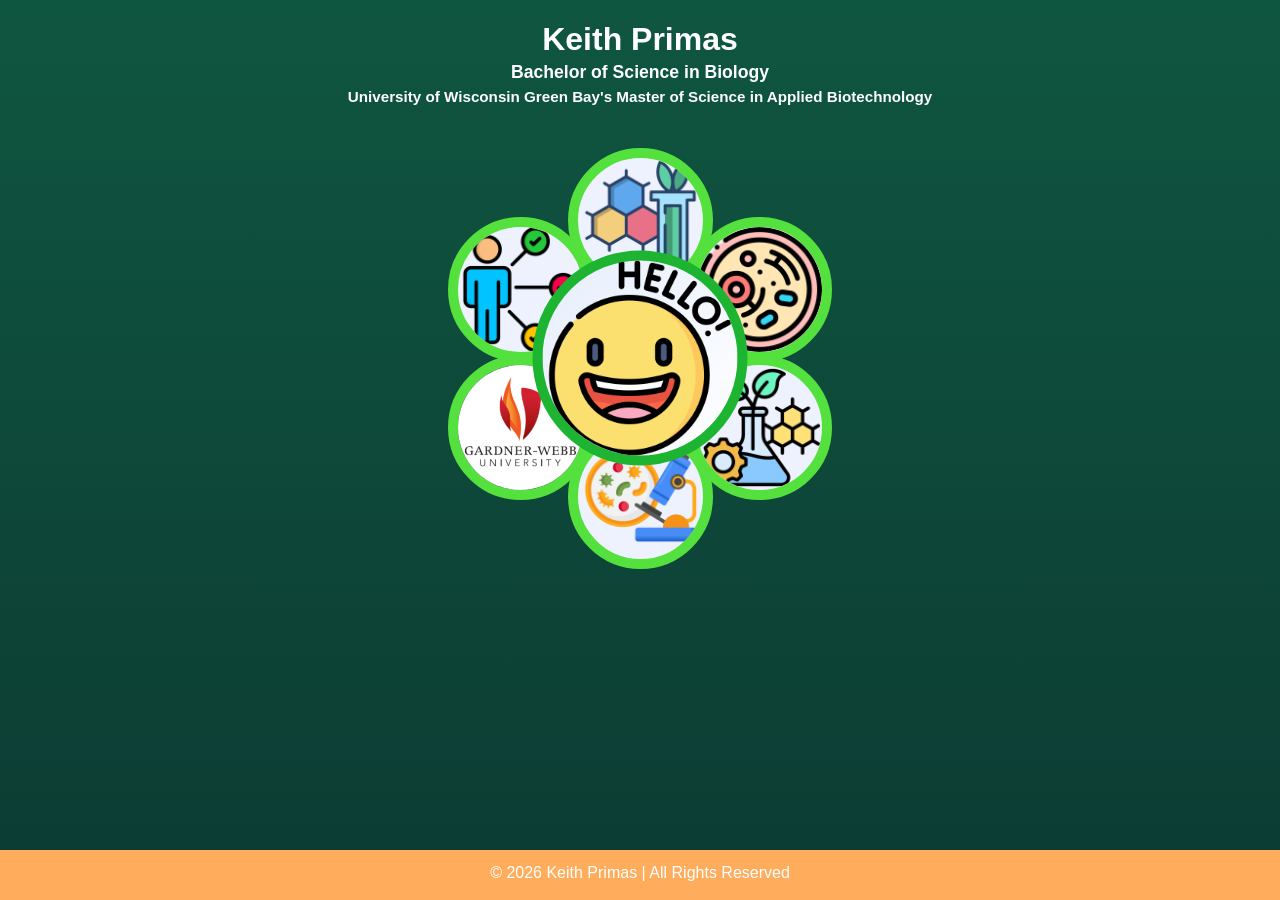
==== UW_Application/index.html @ 5aff79a2 "Add files via upload" ====
<!DOCTYPE html>
<html lang="en">
<head>
  <meta charset="utf-8" />
  <meta name="viewport" content="width=device-width,initial-scale=1" />
  <title>UW Green Bay</title>
  <link rel="stylesheet" href="assets/styles.css" />
</head>
<body>
  <header>
    <h1 id="name">Keith Primas</h1>
    <h2 id="degree">Bachelor of Science in Biology</h2>
    <h3 id="school">University of Wisconsin Green Bay's Master of Science in Applied Biotechnology</h3>
  </header>

  <main>
    <div class="circle-container">
      <img src="assets/me.png" alt="Keith Primas" class="center-image" />

      <div class="orbit">
        <img src="assets/orgochem.png" alt="Organic Chemistry" class="orbit-image" data-info="Organic Chemistry: The study of carbon-containing compounds, their structure, properties, composition, and reactions." />
        <img src="assets/cellbio.png" alt="Cell Biology" class="orbit-image" data-info="Cell Biology: Investigates cellular components, how they interact, and the vital processes that enable cells to grow, divide, specialize, and communicate." />
        <img src="assets/biochem.png" alt="Biochemistry" class="orbit-image" data-info="Biochemistry: The study of chemical processes and components within cells, focusing on the structure, function, and interactions of biomolecules like proteins, nucleic acids, lipids, and carbohydrates." />
        <img src="assets/microbio.png" alt="Microbiology" class="orbit-image" data-info="Microbiology: The study of microscopic organisms, such as bacteria, viruses, archaea, fungi, and protozoa." />
        <img src="assets/GWU.png" alt="Gardner-Webb University" class="orbit-image" data-info="Gardner-Webb University: B.S. in Biology with Minors in Chemistry and Spanish. 3.09 GPA, 2017" />
        <img src="assets/skills.png" alt="Skills" class="orbit-image" data-info="Skills include: Preparing bacterial cultures, gel electrophoresis, gas chromatography, analysis of mammalian cell types, Infrared Spectroscopy, steam distillation, fullstack software development, and conducting scientific research of peer-reviewed papers." />
      </div>
    </div>
  </main>

  <footer>
    <p>© 2026 Keith Primas | All Rights Reserved</p>
  </footer>

  <!-- Popup -->
  <div id="popup" class="popup" aria-hidden="true">
    <button class="close-btn" aria-label="Close popup">&times;</button>
    <p id="popup-text"></p>
  </div>

  <!-- Image Display -->
  <div id="image-display" class="image-display" aria-hidden="true">
    <button class="close-btn" aria-label="Close image">&times;</button>
    <img id="display-image" src="" alt="" />
  </div>

  <script src="assets/script.js"></script>
</body>
</html>
---- UW_Application/assets/styles.css ----
html, body {
  height: 100%;
  overflow-x: hidden;
  overflow-y: hidden;
}

* { box-sizing: border-box; margin: 0; padding: 0; }

body{
  font-family: "Poppins", sans-serif;
  background: linear-gradient(180deg,#0f5640,#0c3b33);
  color:#fff;
  display:flex;
  flex-direction:column;
  align-items:center;
  justify-content:flex-start;
  min-height: 100vh;
  padding-bottom: 58px; /* match footer height exactly */
  box-sizing: border-box;
  overflow-x: hidden;
  margin: 0;
}

main{ width:100%; display:flex; flex-direction:column; align-items:center; }

/* Header */
header{  margin-top:1.3rem; text-align:center; }
h1{ font-size:2rem; font-weight:700; }
h2{ font-size:1.1rem; color:#fff; margin-top:0.25rem; }
h3{ font-size:.95rem; color:#fff; margin-top:0.3rem; }

/* Alma Mater Carousel */
.alma-mater-carousel {
  text-align: center;
  margin: 5px 0;
  max-height: 40px;
  display: block; /* Default display for desktop */
}

.carousel-text {
  font-size: 1rem;
  font-style: italic;
  opacity: 1;
  color: #ffad5c;
  transform: translateY(10px);
  transition: opacity 0.5s ease, transform 0.5s ease;
}

.carousel-text.active {
  opacity: 1;
  transform: translateY(0);
}

/* Hide alma mater on mobile devices */
@media (max-width: 550px) {
  .alma-mater-carousel {
    display: none;
  }
}

/* Container */
.circle-container{
  position:relative;
  /* increased by 50% */
  /* now increased by an additional 15% */
  width:621px;
  height:621px;
  margin:0.5rem auto 2rem auto;
  top: -65px;
}

/* Center image */
.center-image{
  /* increased by 50% then an extra 15% */
  width:215px;
  height:215px;
  border-radius:50%;
  border:10px solid #1db431;
  object-fit:cover;
  position:absolute;
  top:50%;
  left:50%;
  transform:translate(-50%,-50%);
  display:block; /* important for measurement */
  /* ensure the center image sits above orbiting images */
  z-index: 20;
  background: linear-gradient(135deg,#e6eefc,#ffffff); /* subtle fallback background */
  cursor: pointer;
  transition: transform .25s ease, box-shadow .25s ease;
}

/* Orbit wrapper */
.orbit{
  position:absolute;
  top:0; left:0;
  width:100%; height:100%;
  pointer-events: none; /* allow clicks only on images */
}

/* Orbit images */
.orbit-image{
  position:absolute;
  /* increased by 50% then an extra 15% */
  width:145px;
  height:145px;
  border-radius:50%;
  border:10px solid #54e03d;
  object-fit:cover;
  cursor:pointer;
  transition: transform .25s ease, box-shadow .25s ease;
  display:block; /* important for measurement */
  pointer-events: auto;
  background: #eef2ff; /* placeholder color if src missing */
  z-index: 5; /* sit below the center image by default */
}

/* Hover */
.orbit-image:hover{
  transform:scale(1.18);
  box-shadow:0 10px 20px rgba(0,0,0,0.18);
  z-index: 15; /* raise slightly on hover but still below center image */
}

/* Center image hover effect */
.center-image:hover {
  transform: translate(-50%, -50%) scale(1.10);
  box-shadow: 0 10px 24px rgba(0,0,0,0.18);
  z-index: 25;
}

/* Popup */
.popup{
  display:none;
  position:fixed;
  right:70%;
  top:50%;
  transform:translateY(-50%);
  background:#fff;
  padding:1rem 1.25rem;
  border-radius:12px;
  box-shadow:0 8px 30px rgba(0,0,0,0.12);
  max-width:360px;
}
.popup p{ color:#0f172a; }

/* Image Display */
.image-display {
  display: none;
  position: fixed;
  left: 70%;
  top: 50%;
  transform: translateY(-50%);
  background: #fff;
  padding: 1rem;
  border-radius: 12px;
  box-shadow: 0 8px 30px rgba(0,0,0,0.12);
}

.image-display img {
  max-width: 300px;
  max-height: 300px;
  border-radius: 8px;
  display: block;
}

.close-btn{ 
  position:absolute; 
  right:8px; 
  top:6px; 
  background:transparent; 
  border:none; 
  font-size:1.2rem; 
  cursor:pointer; 
}

/* Footer */
footer{
  position: fixed;
  left: 0;
  bottom: 0;
  width: 100%;
  text-align: center;
  padding: 0.9rem 0;
  background: #ffad5c;
  color: #fff;
  z-index: 50;
  height: 50px;
  box-sizing: border-box;
}

/* Responsive */
@media (max-width:550px){
  .circle-container{ width:90vw; height:90vw; max-width:483px; max-height:483px; top: -30px; }
  .center-image{ width:173px; height:173px; }
  .orbit-image{ width:107px; height:107px; }
  body{ justify-content:center; padding-bottom: 70px; }
  header{margin-bottom: 1.5rem; margin-top: 0;}
  main{ padding-bottom:70px; }
  footer { height: 70px; }
}

@media (max-width: 550px) and (max-height: 1000px) {
  .circle-container {
    height: auto !important;
    width: 100% !important;
    max-width: none !important;
    padding: 20px;
  }
  
  .center-image {
    position: relative;
    transform: none;
    margin: 0 auto 30px;
    left: auto;
    top: auto;
  }
  
  .center-image:hover, .center-image:active {
    transform: scale(1.10) !important;
  }
  
  .orbit {
    position: relative;
    display: flex;
    flex-wrap: wrap;
    justify-content: center;
    gap: 20px;
  }
  
  .orbit-image {
    position: relative !important;
    left: auto !important;
    top: auto !important;
    width: 120px;
    max-width: 120px;
    height: 120px;
    max-height: 120px;
  }
  
  .image-display {
    display: none !important;
  }
  
  .popup {
    right: auto !important;
    left: 50% !important;
    transform: translate(-50%, -50%) !important;
    width: 90% !important;
    text-align: center !important;
    z-index: 30 !important;
  }
  
  .image-display {
    display: none !important;
  }

  footer{
  position: fixed;
  left: 0;
  bottom: 0;
  width: 100%;
  text-align: center;
  padding: 0.5rem 0;
  background: #ffad5c;
  color: #fff;
  z-index: 50;
  height: 30px;
  box-sizing: border-box;
}
}
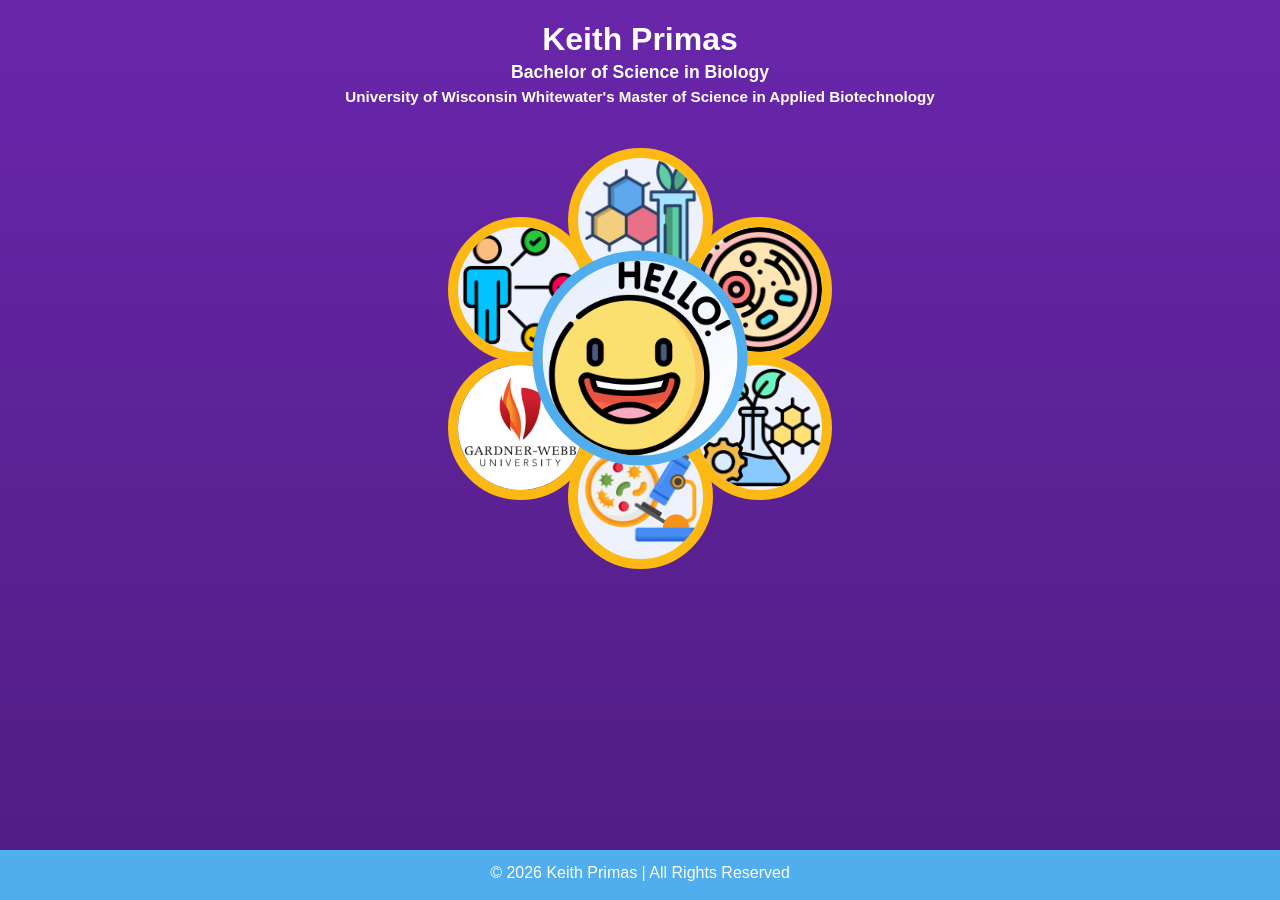
==== commit 81914256: "updated to UW Whitewater" ====
--- a/UW_Application/index.html
+++ b/UW_Application/index.html
@@ -3,14 +3,14 @@
 <head>
   <meta charset="utf-8" />
   <meta name="viewport" content="width=device-width,initial-scale=1" />
-  <title>UW Green Bay</title>
+  <title>UW Whitewater</title>
   <link rel="stylesheet" href="assets/styles.css" />
 </head>
 <body>
   <header>
     <h1 id="name">Keith Primas</h1>
     <h2 id="degree">Bachelor of Science in Biology</h2>
-    <h3 id="school">University of Wisconsin Green Bay's Master of Science in Applied Biotechnology</h3>
+    <h3 id="school">University of Wisconsin Whitewater's Master of Science in Applied Biotechnology</h3>
   </header>
 
   <main>
--- a/UW_Application/assets/styles.css
+++ b/UW_Application/assets/styles.css
@@ -8,7 +8,7 @@
 
 body{
   font-family: "Poppins", sans-serif;
-  background: linear-gradient(180deg,#0f5640,#0c3b33);
+  background: linear-gradient(180deg,rgb(105, 38, 171),rgb(80, 29, 130));
   color:#fff;
   display:flex;
   flex-direction:column;
@@ -75,7 +75,7 @@
   width:215px;
   height:215px;
   border-radius:50%;
-  border:10px solid #1db431;
+  border:10px solid rgb(80, 173, 238);
   object-fit:cover;
   position:absolute;
   top:50%;
@@ -104,7 +104,7 @@
   width:145px;
   height:145px;
   border-radius:50%;
-  border:10px solid #54e03d;
+  border:10px solid rgb(252, 184, 19);
   object-fit:cover;
   cursor:pointer;
   transition: transform .25s ease, box-shadow .25s ease;
@@ -181,7 +181,7 @@
   width: 100%;
   text-align: center;
   padding: 0.9rem 0;
-  background: #ffad5c;
+  background: rgb(80, 173, 238);
   color: #fff;
   z-index: 50;
   height: 50px;
@@ -261,7 +261,7 @@
   width: 100%;
   text-align: center;
   padding: 0.5rem 0;
-  background: #ffad5c;
+  background: rgb(80, 173, 238);
   color: #fff;
   z-index: 50;
   height: 30px;
